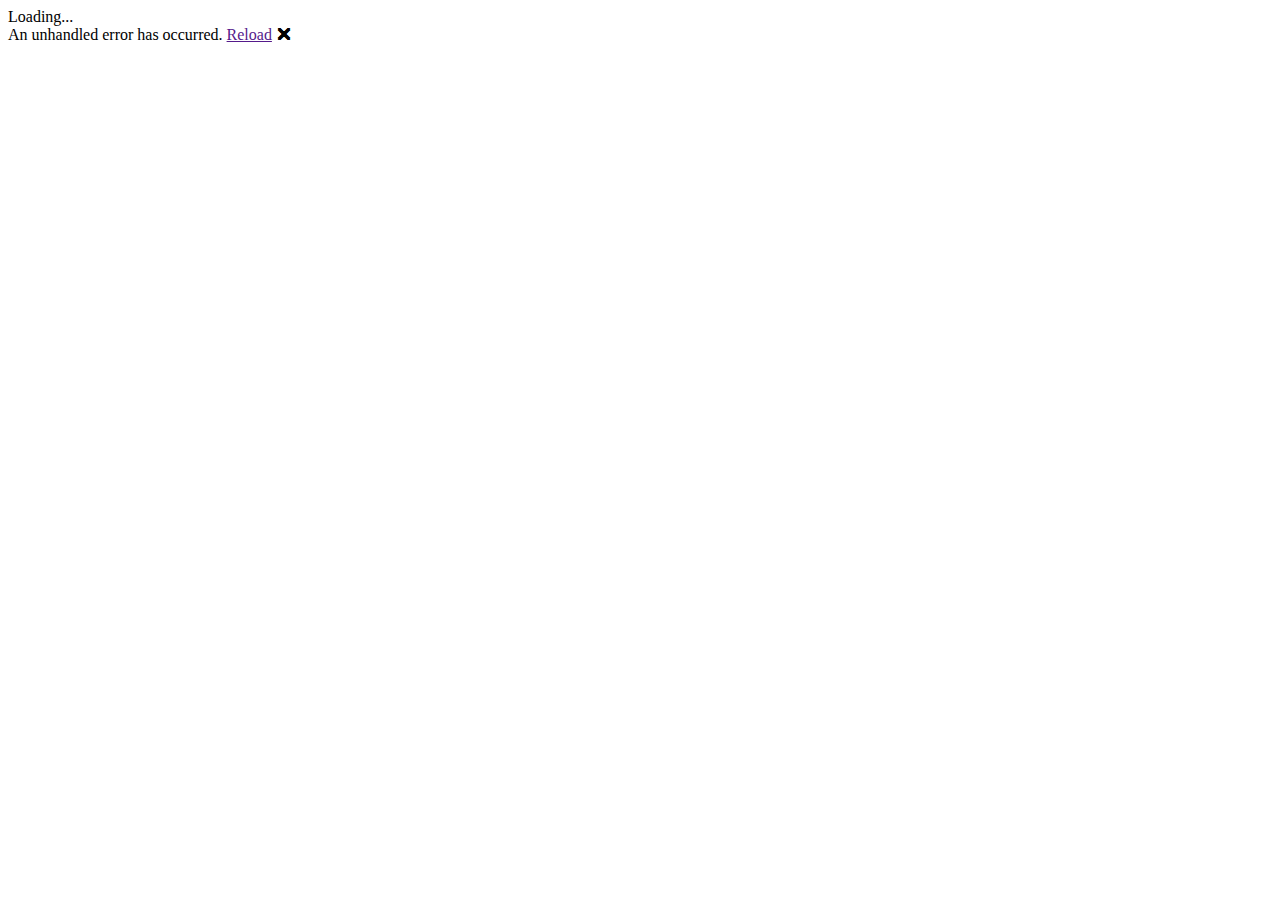
==== blazorlab/wwwroot/index.html @ f8465a11 "Инит приложения" ====
<!DOCTYPE html>
<html lang="en">

<head>
    <meta charset="utf-8" />
    <meta name="viewport" content="width=device-width, initial-scale=1.0, maximum-scale=1.0, user-scalable=no" />
    <title>blazorlab</title>
    <base href="/" />
    <link href="css/bootstrap/bootstrap.min.css" rel="stylesheet" />
    <link href="css/app.css" rel="stylesheet" />
    <link href="blazorlab.styles.css" rel="stylesheet" />
</head>

<body>
    <div id="app">Loading...</div>

    <div id="blazor-error-ui">
        An unhandled error has occurred.
        <a href="" class="reload">Reload</a>
        <a class="dismiss">🗙</a>
    </div>
    <script src="_framework/blazor.webassembly.js"></script>
</body>

</html>
---- blazorlab/wwwroot/css/app.css ----
﻿@import url('open-iconic/font/css/open-iconic-bootstrap.min.css');

html, body {
    font-family: 'Helvetica Neue', Helvetica, Arial, sans-serif;
}

h1:focus {
    outline: none;
}

a, .btn-link {
    color: #0071c1;
}

.btn-primary {
    color: #fff;
    background-color: #1b6ec2;
    border-color: #1861ac;
}

.content {
    padding-top: 1.1rem;
}

.valid.modified:not([type=checkbox]) {
    outline: 1px solid #26b050;
}

.invalid {
    outline: 1px solid red;
}

.validation-message {
    color: red;
}

#blazor-error-ui {
    background: lightyellow;
    bottom: 0;
    box-shadow: 0 -1px 2px rgba(0, 0, 0, 0.2);
    display: none;
    left: 0;
    padding: 0.6rem 1.25rem 0.7rem 1.25rem;
    position: fixed;
    width: 100%;
    z-index: 1000;
}

    #blazor-error-ui .dismiss {
        cursor: pointer;
        position: absolute;
        right: 0.75rem;
        top: 0.5rem;
    }

.blazor-error-boundary {
    background: url([data-uri]) no-repeat 1rem/1.8rem, #b32121;
    padding: 1rem 1rem 1rem 3.7rem;
    color: white;
}

    .blazor-error-boundary::after {
        content: "An error has occurred."
    }
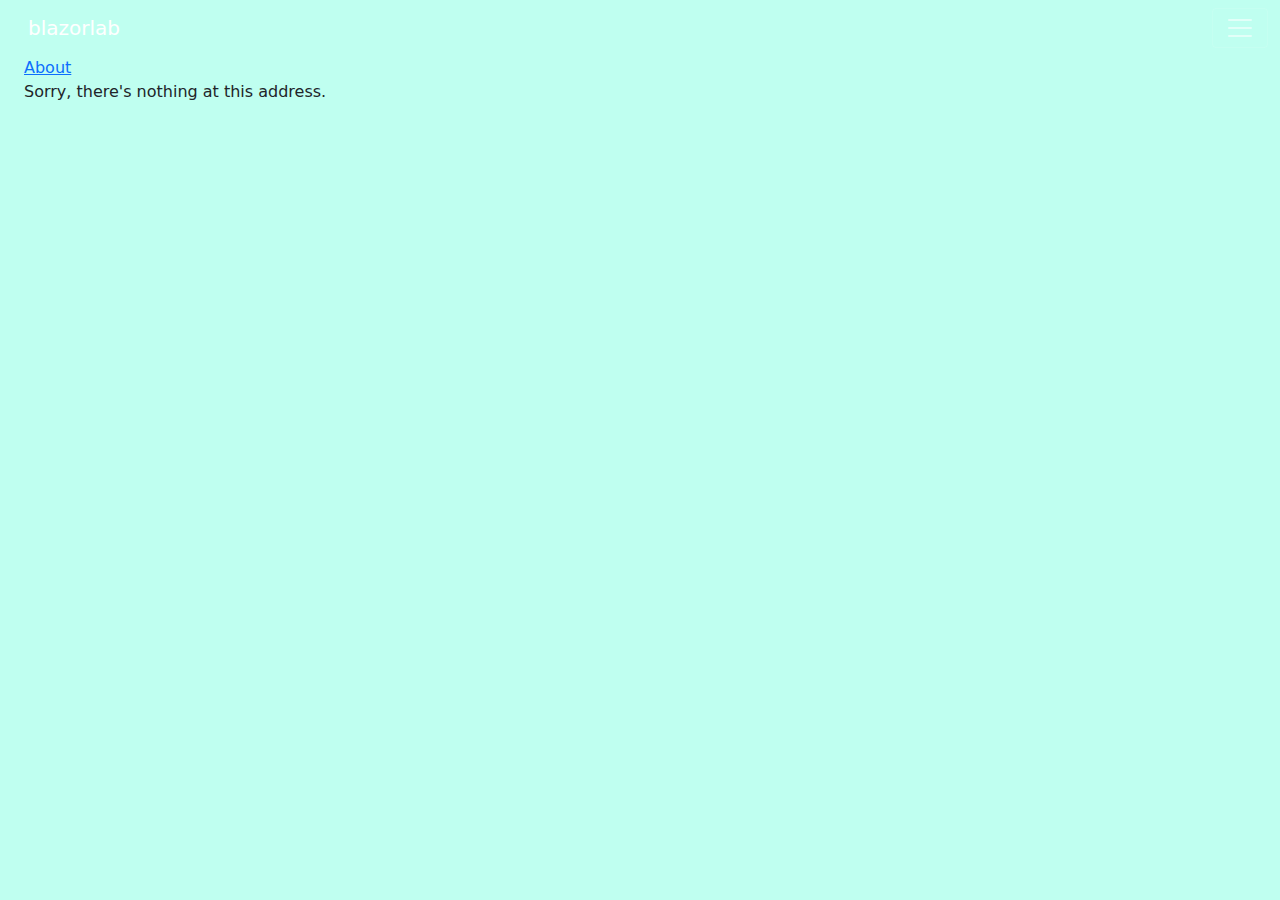
==== commit 038de9a5: "Первая страница" ====
--- a/blazorlab/wwwroot/index.html
+++ b/blazorlab/wwwroot/index.html
@@ -1,24 +1,37 @@
 <!DOCTYPE html>
-<html lang="en">
+<html lang="ru-ru">
 
 <head>
     <meta charset="utf-8" />
     <meta name="viewport" content="width=device-width, initial-scale=1.0, maximum-scale=1.0, user-scalable=no" />
-    <title>blazorlab</title>
+
+    <link href="css/ConnectionErrors.css" rel="stylesheet"/>
+    <link href="css/bootstrap/bootstrap.min.css" rel="stylesheet" />
+    <link href="css/main.css" rel="stylesheet" />
+
+    <link href="blazorlab.styles.css" rel="stylesheet"/>
+
+    <link rel="icon" href="favicon.ico" type="image/x-icon">
+    <link rel="shortcut icon" href="favicon.ico" type="image/x-icon">
+    <link rel="icon" type="image/png" href="favicon.png" sizes="500x500">
+
     <base href="/" />
-    <link href="css/bootstrap/bootstrap.min.css" rel="stylesheet" />
-    <link href="css/app.css" rel="stylesheet" />
-    <link href="blazorlab.styles.css" rel="stylesheet" />
+    <component type="typeof(HeadOutlet)" render-mode="WebAssemblyPrerendered" />
 </head>
 
 <body>
-    <div id="app">Loading...</div>
+    <div id="app">Загрузка...</div>
 
     <div id="blazor-error-ui">
-        An unhandled error has occurred.
-        <a href="" class="reload">Reload</a>
+        Обнаружена ошибка приложения. Приложение требует перезагрузки.
+        <a href="" class="btn btn-success reload">
+            Перезагрузить приложение
+        </a>
         <a class="dismiss">🗙</a>
     </div>
+
+    <script src="js/bootstrap/bootstrap.min.js"></script>
+    <script src="js/jquery/jquery.min.js"></script>
     <script src="_framework/blazor.webassembly.js"></script>
 </body>
 
--- a/blazorlab/wwwroot/css/ConnectionErrors.css
+++ b/blazorlab/wwwroot/css/ConnectionErrors.css
@@ -0,0 +1,70 @@
+﻿#components-reconnect-modal {
+    position: fixed;
+    top: 0;
+    right: 0;
+    bottom: 0;
+    left: 0;
+    z-index: 2000;
+    overflow: hidden;
+    opacity: 0.9;
+}
+
+    #components-reconnect-modal > .message {
+        background: lightsalmon;
+    }
+
+.components-reconnect-hide {
+    display: none;
+}
+
+.components-reconnect-show {
+    display: block;
+    background: lightsalmon;
+}
+
+    .components-reconnect-show > .reconnect {
+        display: block;
+        background: lightsalmon;
+    }
+
+    .components-reconnect-show > .failed, .components-reconnect-show > .rejected {
+        display: none;
+    }
+
+.components-reconnect-failed > .failed {
+    display: block;
+    background: lightsalmon;
+}
+
+.components-reconnect-failed > .reconnect, .components-reconnect-failed > .rejected {
+    display: none;
+}
+
+.components-reconnect-rejected > .rejected {
+    display: block;
+    background: lightsalmon;
+}
+
+.components-reconnect-rejected > .reconnect, .components-reconnect-rejected > .failed {
+    display: none;
+}
+
+#blazor-error-ui {
+    text-align: center;
+    background: lightsalmon;
+    top: 0;
+    box-shadow: 0 -1px 2px rgba(0, 0, 0, 0.2);
+    display: none;
+    left: 0;
+    padding: 0.6rem 1.25rem 0.7rem 1.25rem;
+    position: fixed;
+    width: 100%;
+    z-index: 2000;
+}
+
+    #blazor-error-ui .dismiss {
+        cursor: pointer;
+        position: absolute;
+        right: 0.75rem;
+        top: 0.5rem;
+    }
--- a/blazorlab/wwwroot/css/main.css
+++ b/blazorlab/wwwroot/css/main.css
@@ -0,0 +1,20 @@
+﻿@charset "UTF-8";
+
+html {
+    position: relative;
+    min-height: 100%;
+}
+
+body {
+    overflow-y: scroll;
+    margin-bottom: 80px;
+    background: #bffff0;
+}
+
+.footer {
+    position: absolute;
+    bottom: 0;
+    width: 100%;
+    white-space: nowrap;
+    line-height: 80px;
+}
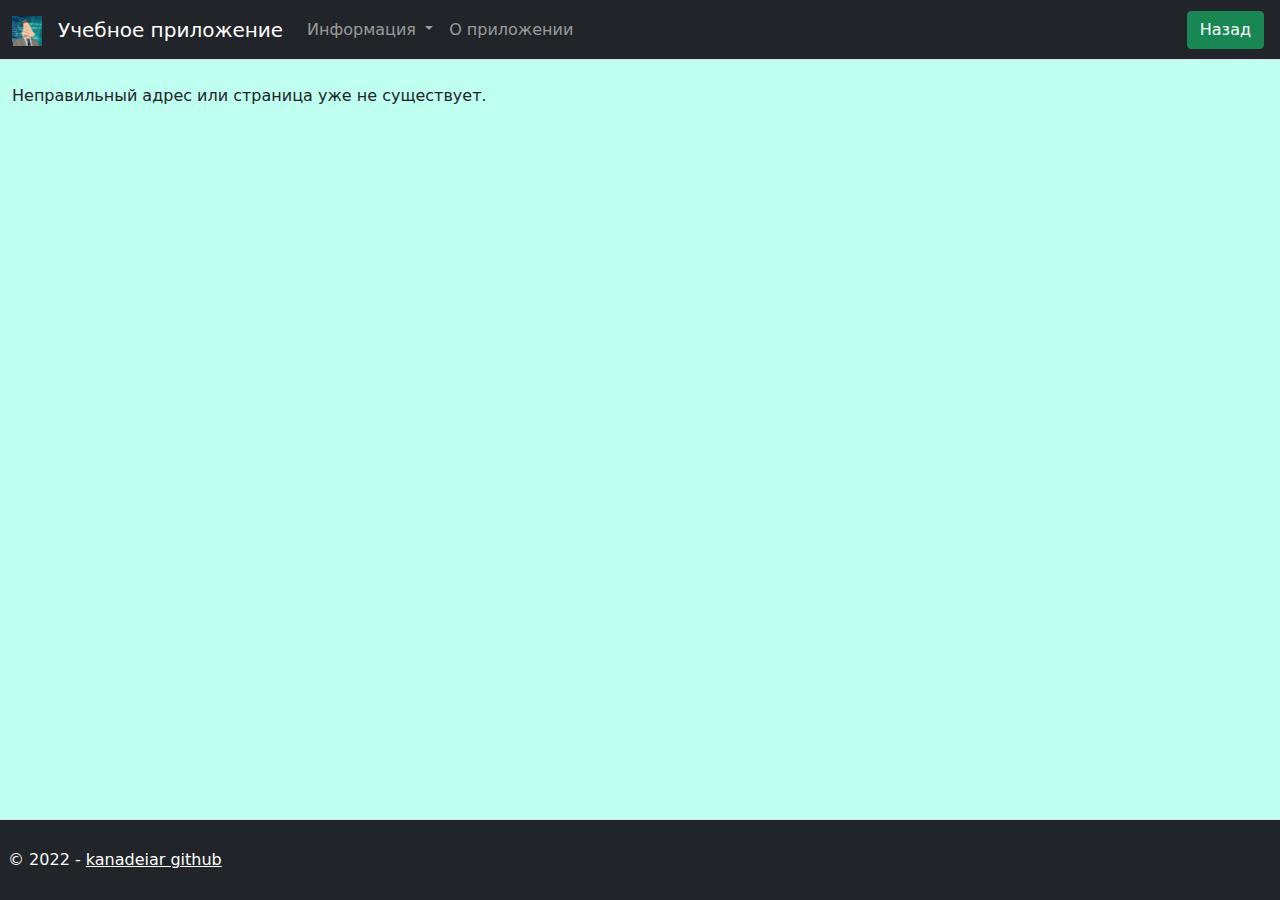
==== commit 5ecd24c8: "Исправление" ====
--- a/blazorlab/wwwroot/index.html
+++ b/blazorlab/wwwroot/index.html
@@ -20,7 +20,9 @@
 </head>
 
 <body>
-    <div id="app">Загрузка...</div>
+    <div id="app">
+        <div class="h5 text-center">Загрузка приложения ...</div>
+    </div>
 
     <div id="blazor-error-ui">
         Обнаружена ошибка приложения. Приложение требует перезагрузки.
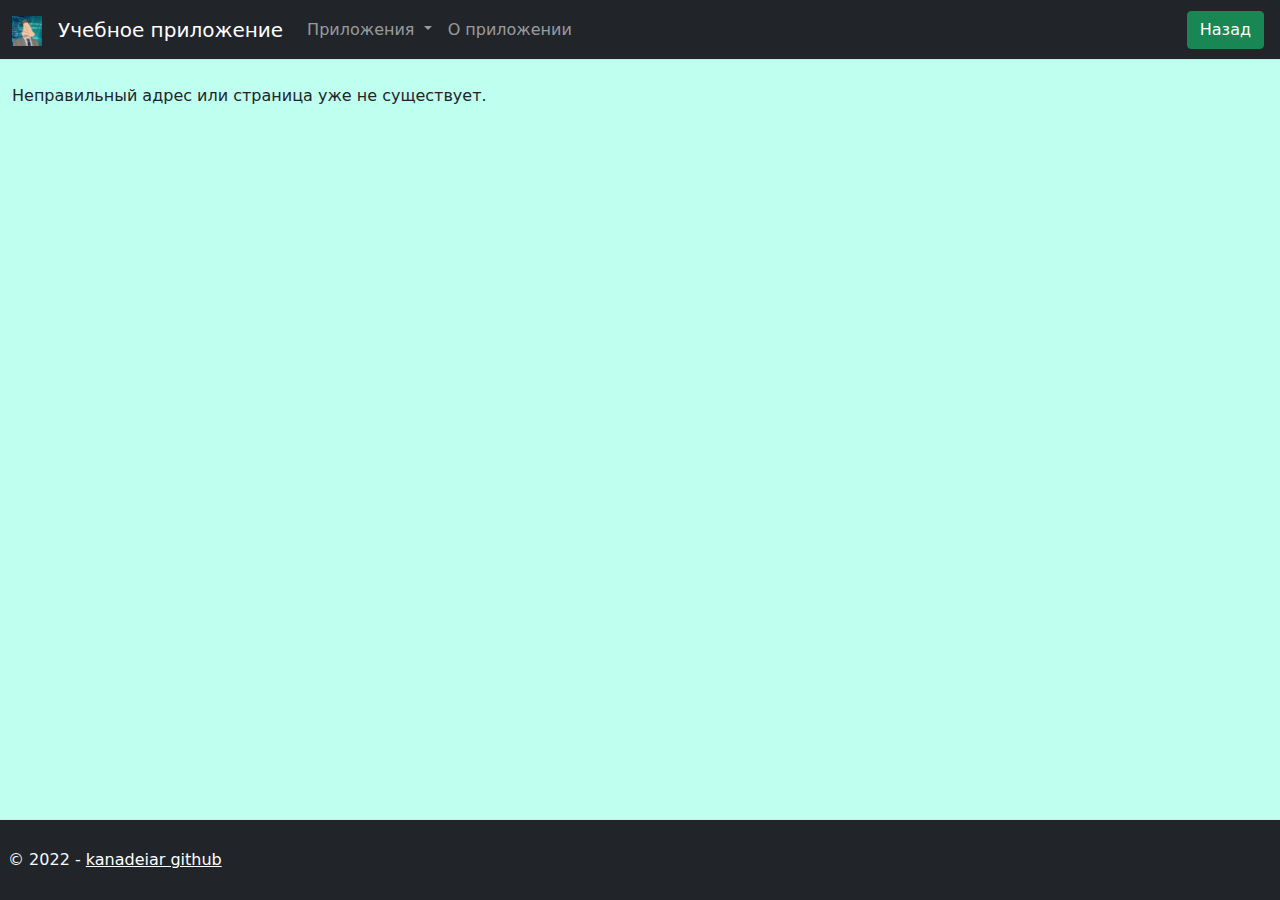
==== commit cd1d3cd2: "Доработка до прогрессивного приложения" ====
--- a/blazorlab/wwwroot/index.html
+++ b/blazorlab/wwwroot/index.html
@@ -4,24 +4,36 @@
 <head>
     <meta charset="utf-8" />
     <meta name="viewport" content="width=device-width, initial-scale=1.0, maximum-scale=1.0, user-scalable=no" />
+    <meta name="theme-color" content="#198754">
 
-    <link href="css/ConnectionErrors.css" rel="stylesheet"/>
+    <link href="css/errors.css" rel="stylesheet" />
     <link href="css/bootstrap/bootstrap.min.css" rel="stylesheet" />
     <link href="css/main.css" rel="stylesheet" />
 
-    <link href="blazorlab.styles.css" rel="stylesheet"/>
+    <link href="blazorlab.styles.css" rel="stylesheet" />
 
     <link rel="icon" href="favicon.ico" type="image/x-icon">
     <link rel="shortcut icon" href="favicon.ico" type="image/x-icon">
     <link rel="icon" type="image/png" href="favicon.png" sizes="500x500">
 
     <base href="/" />
+
+    <link href="manifest.json" rel="manifest" />
+    <link rel="apple-touch-icon" sizes="512x512" href="icon-512.png" />
+    <link rel="apple-touch-icon" sizes="192x192" href="icon-192.png" />
+
     <component type="typeof(HeadOutlet)" render-mode="WebAssemblyPrerendered" />
 </head>
 
 <body>
     <div id="app">
-        <div class="h5 text-center">Загрузка приложения ...</div>
+        <div style="position:absolute; top:30vh; width:100%; text-align:center">
+            <h1>blazorlab</h1>
+            <div style="display:flex; gap:10px; justify-content:center; align-items:center">
+                <div class="spinner-border text-success" role="status"></div>
+                Загрузка приложения, подождите ...
+            </div>
+        </div>
     </div>
 
     <div id="blazor-error-ui">
@@ -35,6 +47,7 @@
     <script src="js/bootstrap/bootstrap.min.js"></script>
     <script src="js/jquery/jquery.min.js"></script>
     <script src="_framework/blazor.webassembly.js"></script>
+    <script>navigator.serviceWorker.register('service-worker.js');</script>
 </body>
 
 </html>
--- a/blazorlab/wwwroot/css/errors.css
+++ b/blazorlab/wwwroot/css/errors.css
@@ -0,0 +1,70 @@
+﻿#components-reconnect-modal {
+    position: fixed;
+    top: 0;
+    right: 0;
+    bottom: 0;
+    left: 0;
+    z-index: 2000;
+    overflow: hidden;
+    opacity: 0.9;
+}
+
+    #components-reconnect-modal > .message {
+        background: lightsalmon;
+    }
+
+.components-reconnect-hide {
+    display: none;
+}
+
+.components-reconnect-show {
+    display: block;
+    background: lightsalmon;
+}
+
+    .components-reconnect-show > .reconnect {
+        display: block;
+        background: lightsalmon;
+    }
+
+    .components-reconnect-show > .failed, .components-reconnect-show > .rejected {
+        display: none;
+    }
+
+.components-reconnect-failed > .failed {
+    display: block;
+    background: lightsalmon;
+}
+
+.components-reconnect-failed > .reconnect, .components-reconnect-failed > .rejected {
+    display: none;
+}
+
+.components-reconnect-rejected > .rejected {
+    display: block;
+    background: lightsalmon;
+}
+
+.components-reconnect-rejected > .reconnect, .components-reconnect-rejected > .failed {
+    display: none;
+}
+
+#blazor-error-ui {
+    text-align: center;
+    background: lightsalmon;
+    top: 0;
+    box-shadow: 0 -1px 2px rgba(0, 0, 0, 0.2);
+    display: none;
+    left: 0;
+    padding: 0.6rem 1.25rem 0.7rem 1.25rem;
+    position: fixed;
+    width: 100%;
+    z-index: 2000;
+}
+
+    #blazor-error-ui .dismiss {
+        cursor: pointer;
+        position: absolute;
+        right: 0.75rem;
+        top: 0.5rem;
+    }
--- a/blazorlab/wwwroot/css/main.css
+++ b/blazorlab/wwwroot/css/main.css
@@ -18,3 +18,5 @@
     white-space: nowrap;
     line-height: 80px;
 }
+
+
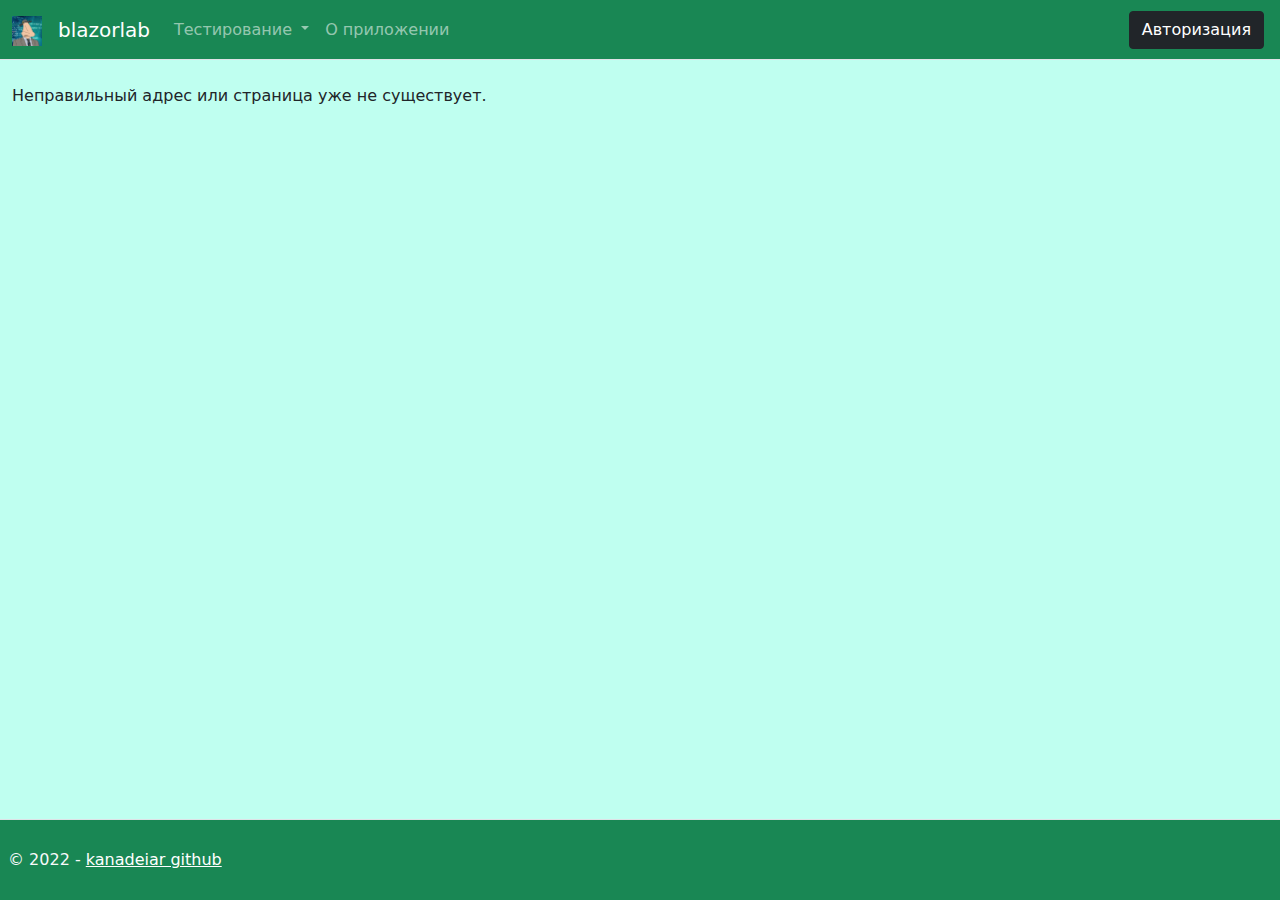
==== commit df83b8ef: "Еще" ====
--- a/blazorlab/wwwroot/index.html
+++ b/blazorlab/wwwroot/index.html
@@ -47,7 +47,21 @@
     <script src="js/bootstrap/bootstrap.min.js"></script>
     <script src="js/jquery/jquery.min.js"></script>
     <script src="_framework/blazor.webassembly.js"></script>
-    <script>navigator.serviceWorker.register('service-worker.js');</script>
+<script>
+    if ('serviceWorker' in navigator) {
+        //navigator.serviceWorker
+        //    .register('service-worker.js')
+        //    .then(reg => console.log('Service Worker: Registered (Blazor)'))
+        //    .catch(err => console.log(`Service Worker: Error: ${err}`));
+        window.addEventListener('load', () => {
+            navigator.serviceWorker
+                .register('service-worker.js')
+                .then(reg => console.log('Service Worker: Registered (Pages)'))
+                .catch(err => console.log(`Service Worker: Error: ${err}`));
+        });
+    }
+    //navigator.serviceWorker.register('service-worker.js');
+</script>
 </body>
 
 </html>
